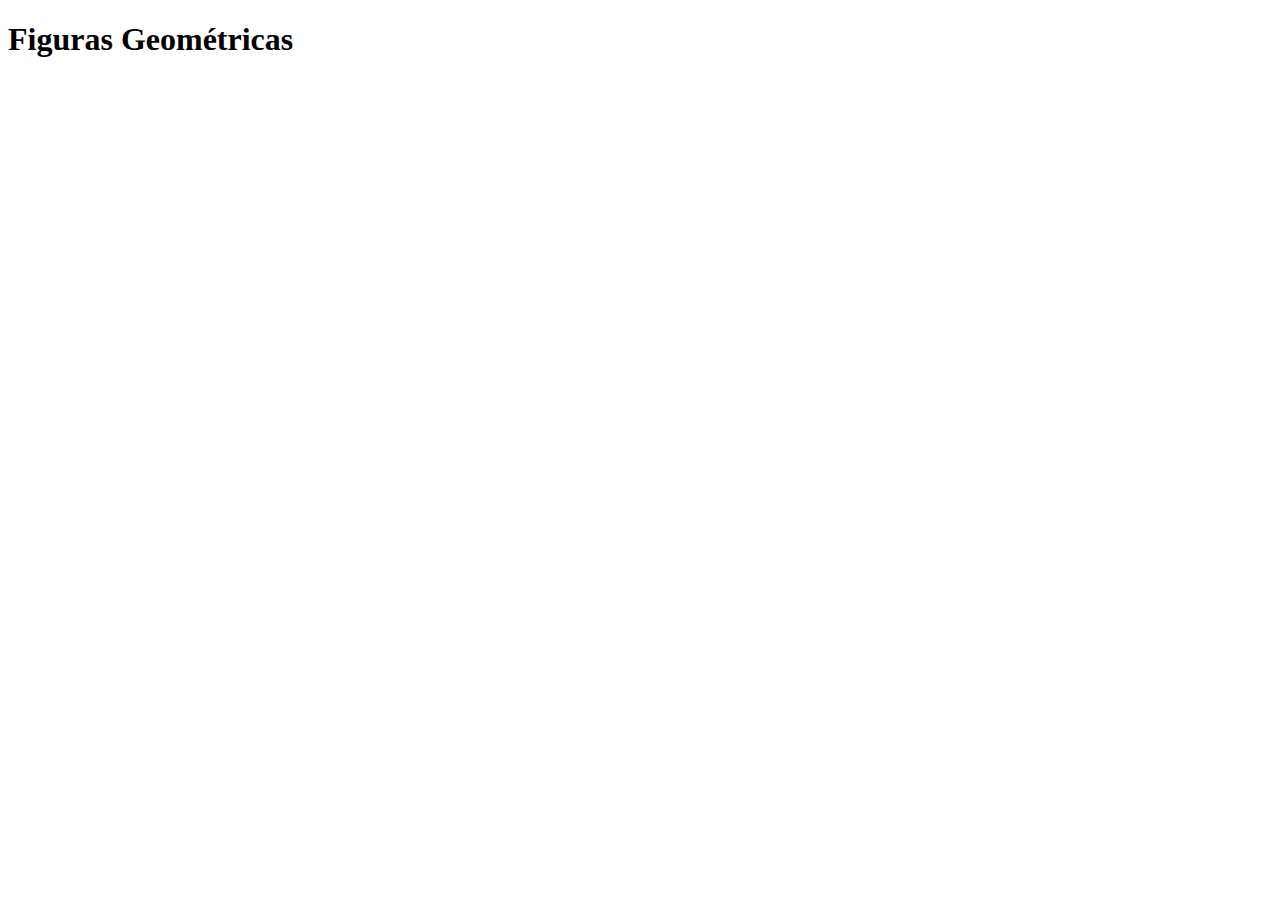
==== figuras.html @ 19fbe9b5 "Subida 1 de archivos figuras html y js" ====
<!DOCTYPE html>
<html lang="es">

<head>
  <meta charset="UTF-8">
  <meta name="viewport" content="width=device-width, initial-scale=1.0">
  <title>Figuras Geométricas | Curso Práctico de Platzi</title>
</head>

<body>
  <h1>Figuras Geométricas</h1>
  <script type="text/javascript" src="./figuras.js"></script>
</body>

</html>
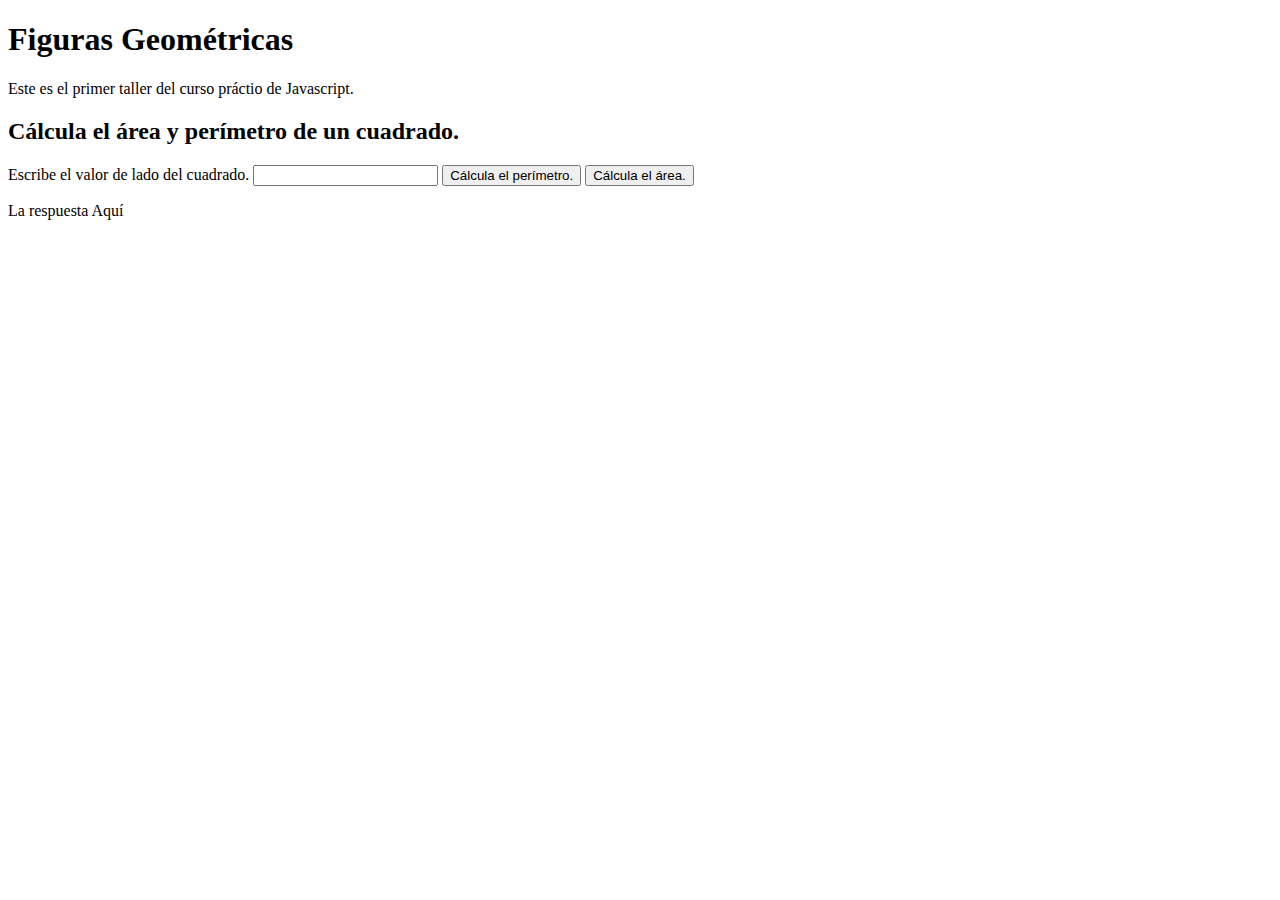
==== commit cc4749c4: "Agregado formularios parte1" ====
--- a/figuras.html
+++ b/figuras.html
@@ -8,7 +8,25 @@
 </head>
 
 <body>
-  <h1>Figuras Geométricas</h1>
+
+  <header>
+    <h1>Figuras Geométricas</h1>
+    <p>Este es el primer taller del curso práctio de Javascript.</p>
+  </header>
+  <section>
+    <h2>Cálcula el área y perímetro de un cuadrado.</h2>
+    <form action="">
+      <label for="InputCuadrado"> Escribe el valor de lado del cuadrado.</label>
+      <input id="InputCuadrado" name="InputCuadrado" type="number">
+      <button type="button">
+        Cálcula el perímetro.
+      </button>
+      <button type="button">Cálcula el área.</button>
+    </form>
+  </section>
+  <div class="contenedor" id="div-respuesta">
+    <p id="respuesta"> La respuesta Aquí</p>
+  </div>
   <script type="text/javascript" src="./figuras.js"></script>
 </body>
 
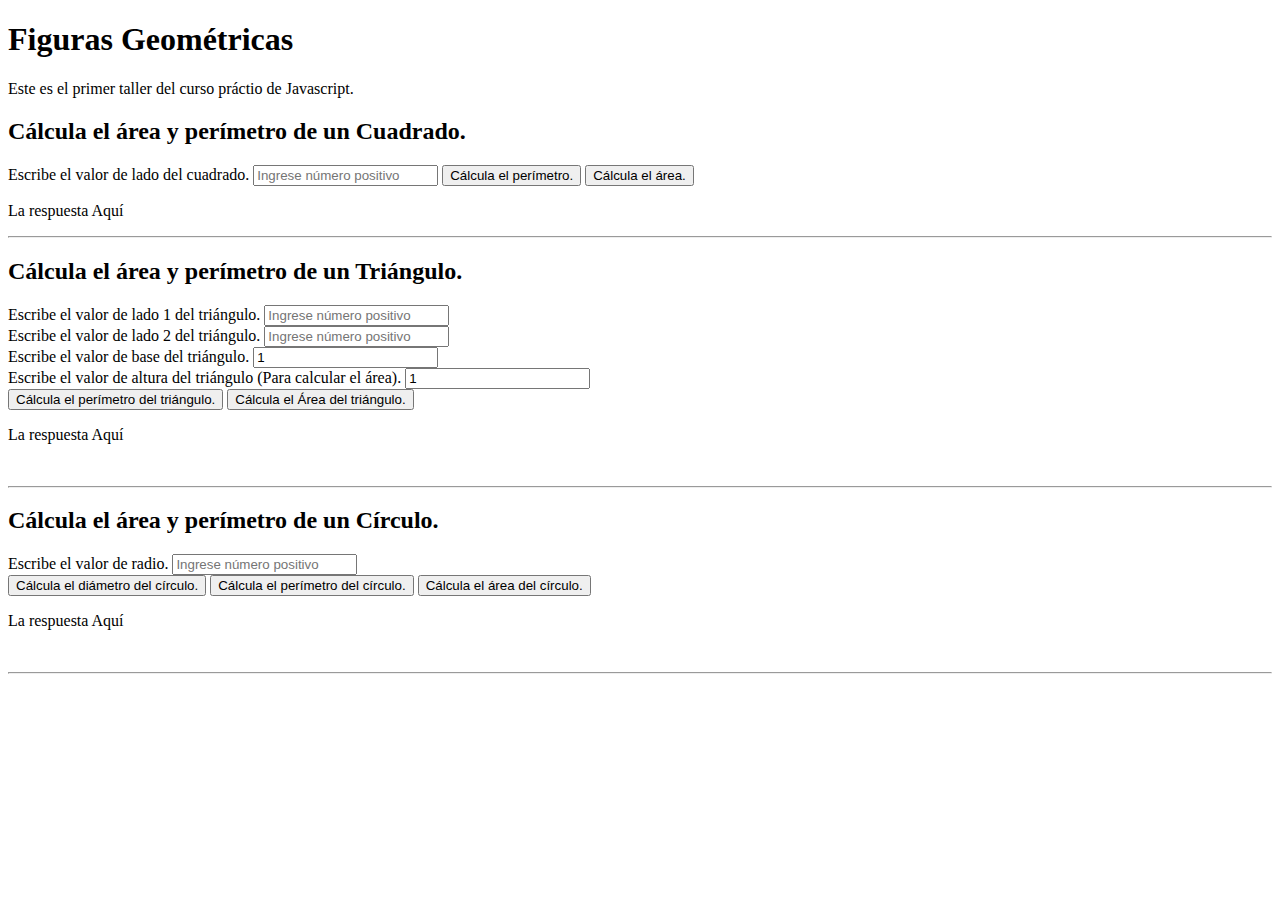
==== commit 0d6f01ac: "taller 1: finalizado figuras html y js" ====
--- a/figuras.html
+++ b/figuras.html
@@ -14,19 +14,64 @@
     <p>Este es el primer taller del curso práctio de Javascript.</p>
   </header>
   <section>
-    <h2>Cálcula el área y perímetro de un cuadrado.</h2>
+    <h2>Cálcula el área y perímetro de un Cuadrado.</h2>
     <form action="">
       <label for="InputCuadrado"> Escribe el valor de lado del cuadrado.</label>
-      <input id="InputCuadrado" name="InputCuadrado" type="number">
-      <button type="button">
+      <input id="InputCuadrado" name="InputCuadrado" type="number" required="" placeholder="Ingrese número positivo" />
+      <button type="button" onclick="calcularPerimetroCuadrado()">
         Cálcula el perímetro.
       </button>
-      <button type="button">Cálcula el área.</button>
+      <button type="button" onclick="calcularAreaCuadrado()">Cálcula el área.</button>
+      <div class="contenedor" id="cuadrado-respuesta">
+        <p id="respuesta-cuadrado"> La respuesta Aquí</p>
+      </div>
     </form>
   </section>
-  <div class="contenedor" id="div-respuesta">
-    <p id="respuesta"> La respuesta Aquí</p>
-  </div>
+  <hr>
+  <section>
+    <h2>Cálcula el área y perímetro de un Triángulo.</h2>
+    <form action="">
+      <label for="lado1"> Escribe el valor de lado 1 del triángulo.</label>
+      <input id="lado1" name="lado1" type="number" required="" placeholder="Ingrese número positivo" /><br>
+      <label for="lado2"> Escribe el valor de lado 2 del triángulo.</label>
+      <input id="lado2" name="lado2" type="number" required="" placeholder="Ingrese número positivo" /><br>
+      <label for="base"> Escribe el valor de base del triángulo.</label>
+      <input id="base" name="base" type="number" required="" value="1" title="valor de la base" /><br>
+      <label for="altura"> Escribe el valor de altura del triángulo (Para calcular el área).</label>
+      <input id="altura" name="altura" type="number" required="" value="1" title="valor de la altura" /><br>
+      <button type="button" onclick="calcularPerimetroTriangulo()">
+        Cálcula el perímetro del triángulo.
+      </button>
+      <button type="button" onclick="calcularAreaTriangulo()">
+        Cálcula el Área del triángulo.
+      </button>
+      <div class="contenedor" id="triangulo-respuesta">
+        <p id="respuesta-triangulo"> La respuesta Aquí</p>
+      </div>
+    </form><br>
+  </section>
+  <hr>
+
+  <section>
+    <h2>Cálcula el área y perímetro de un Círculo.</h2>
+    <form action="">
+      <label for="radio">Escribe el valor de radio.</label>
+      <input id="radio" name="radio" type="number" required="" placeholder="Ingrese número positivo" /><br>
+      <button type="button" onclick="calcularDiametroCirculo()">
+        Cálcula el diámetro del círculo.
+      </button>
+      <button type="button" onclick="calcularPerimetroCirculo()">
+        Cálcula el perímetro del círculo.
+      </button>
+      <button type="button" onclick="calcularAreaCirculo()">
+        Cálcula el área del círculo.
+      </button>
+      <div class="contenedor" id="circulo-respuesta">
+        <p id="respuesta-circulo"> La respuesta Aquí</p>
+      </div>
+    </form><br>
+  </section>
+  <hr>
   <script type="text/javascript" src="./figuras.js"></script>
 </body>
 
